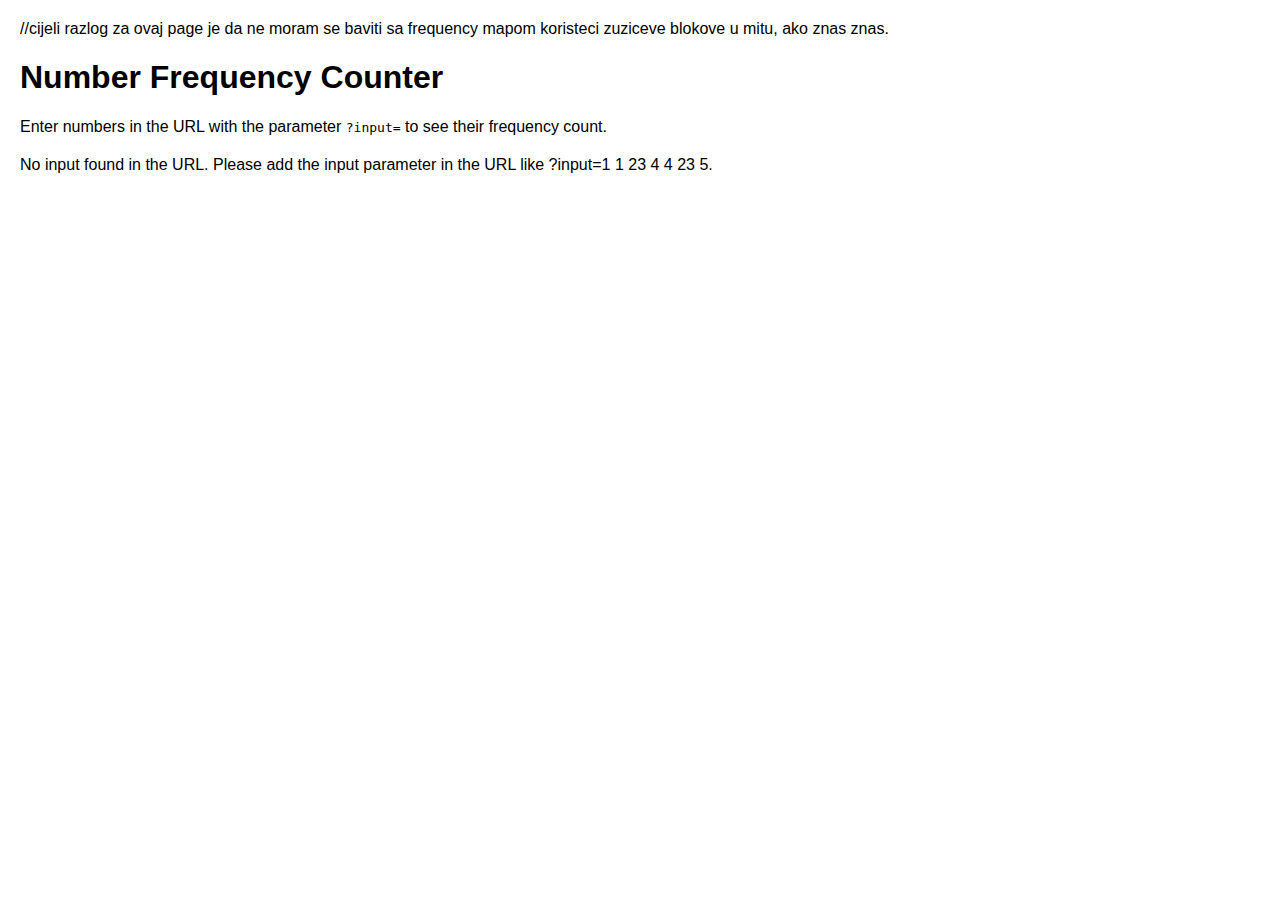
==== freq.html @ f90b00d3 "Update freq.html" ====
//cijeli razlog za ovaj page je da ne moram se baviti sa frequency mapom koristeci zuziceve blokove u mitu, ako znas znas.
<!DOCTYPE html>
<html lang="en">
<head>
    <meta charset="UTF-8">
    <meta name="viewport" content="width=device-width, initial-scale=1.0">
    <title>Number Frequency Counter</title>
    <style>
        body {
            font-family: Arial, sans-serif;
            margin: 20px;
        }
        .output {
            margin-top: 20px;
        }
    </style>
</head>
<body>
    <h1>Number Frequency Counter</h1>
    <p>Enter numbers in the URL with the parameter <code>?input=</code> to see their frequency count.</p>

    <div class="output" id="output"></div>

    <script>
        // Function to get the URL parameter value
        function getUrlParameter(name) {
            const urlParams = new URLSearchParams(window.location.search);
            return urlParams.get(name);
        }

        // Function to count the frequency of numbers
        function countFrequency(numbers) {
            const frequency = {};

            // Split the input into individual numbers
            const numArray = numbers.split(/\s+/); // Split by any whitespace

            // Count frequency of each number
            numArray.forEach(num => {
                frequency[num] = (frequency[num] || 0) + 1;
            });

            return frequency;
        }

        // Function to display the result
        function displayFrequency(frequency) {
            const outputDiv = document.getElementById('output');
            outputDiv.innerHTML = ''; // Clear any previous output

            // Format and display the frequency result
            for (const [key, value] of Object.entries(frequency)) {
                outputDiv.innerHTML += `<p>${key} - ${value}</p>`;
            }
        }

        // Get input from URL
        const input = getUrlParameter('input');

        if (input) {
            const frequency = countFrequency(input);
            displayFrequency(frequency);
        } else {
            document.getElementById('output').innerHTML = '<p>No input found in the URL. Please add the input parameter in the URL like ?input=1 1 23 4 4 23 5.</p>';
        }
    </script>
</body>
</html>
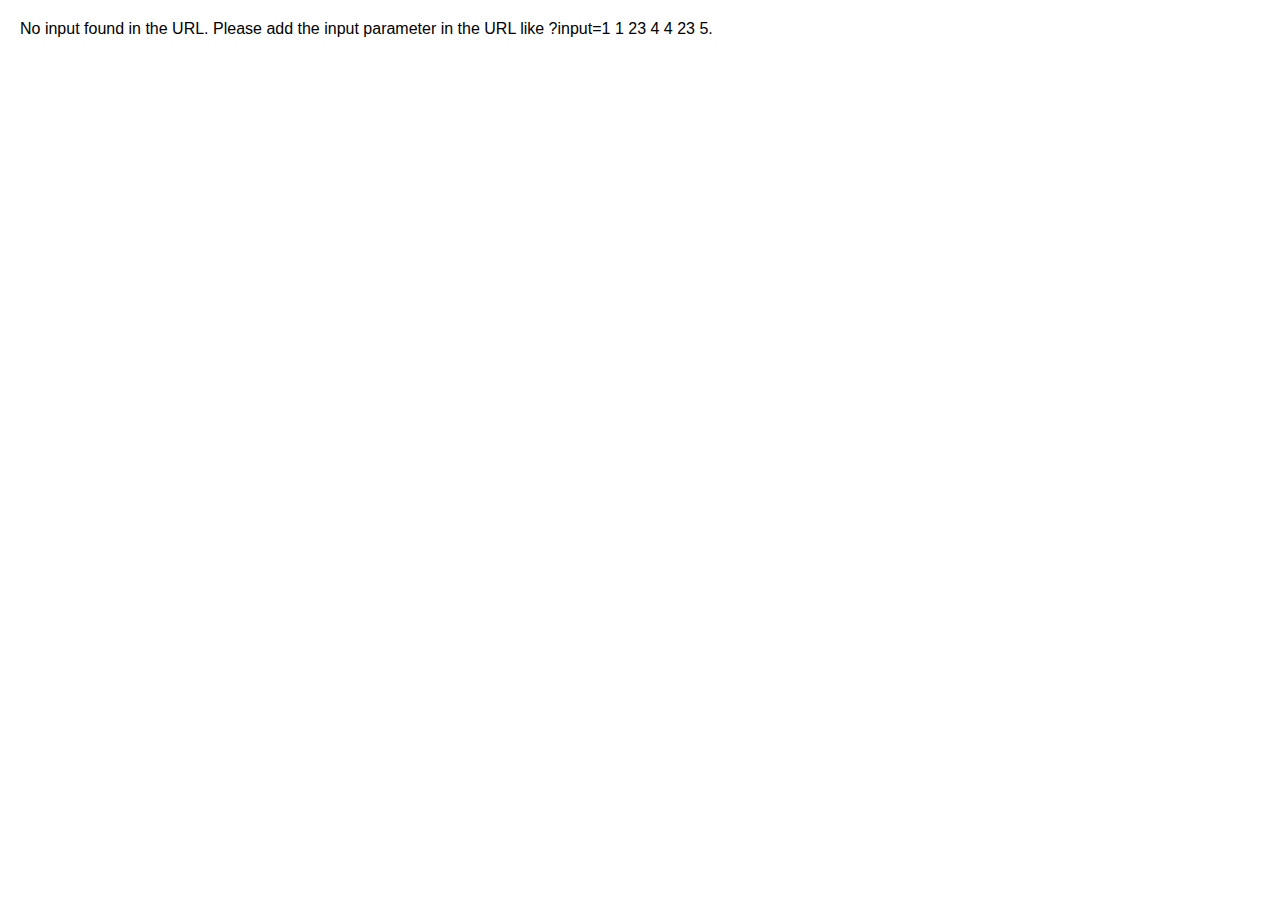
==== commit dc24f842: "Add files via upload" ====
--- a/freq.html
+++ b/freq.html
@@ -1,4 +1,3 @@
-//cijeli razlog za ovaj page je da ne moram se baviti sa frequency mapom koristeci zuziceve blokove u mitu, ako znas znas.
 <!DOCTYPE html>
 <html lang="en">
 <head>
@@ -16,9 +15,6 @@
     </style>
 </head>
 <body>
-    <h1>Number Frequency Counter</h1>
-    <p>Enter numbers in the URL with the parameter <code>?input=</code> to see their frequency count.</p>
-
     <div class="output" id="output"></div>
 
     <script>
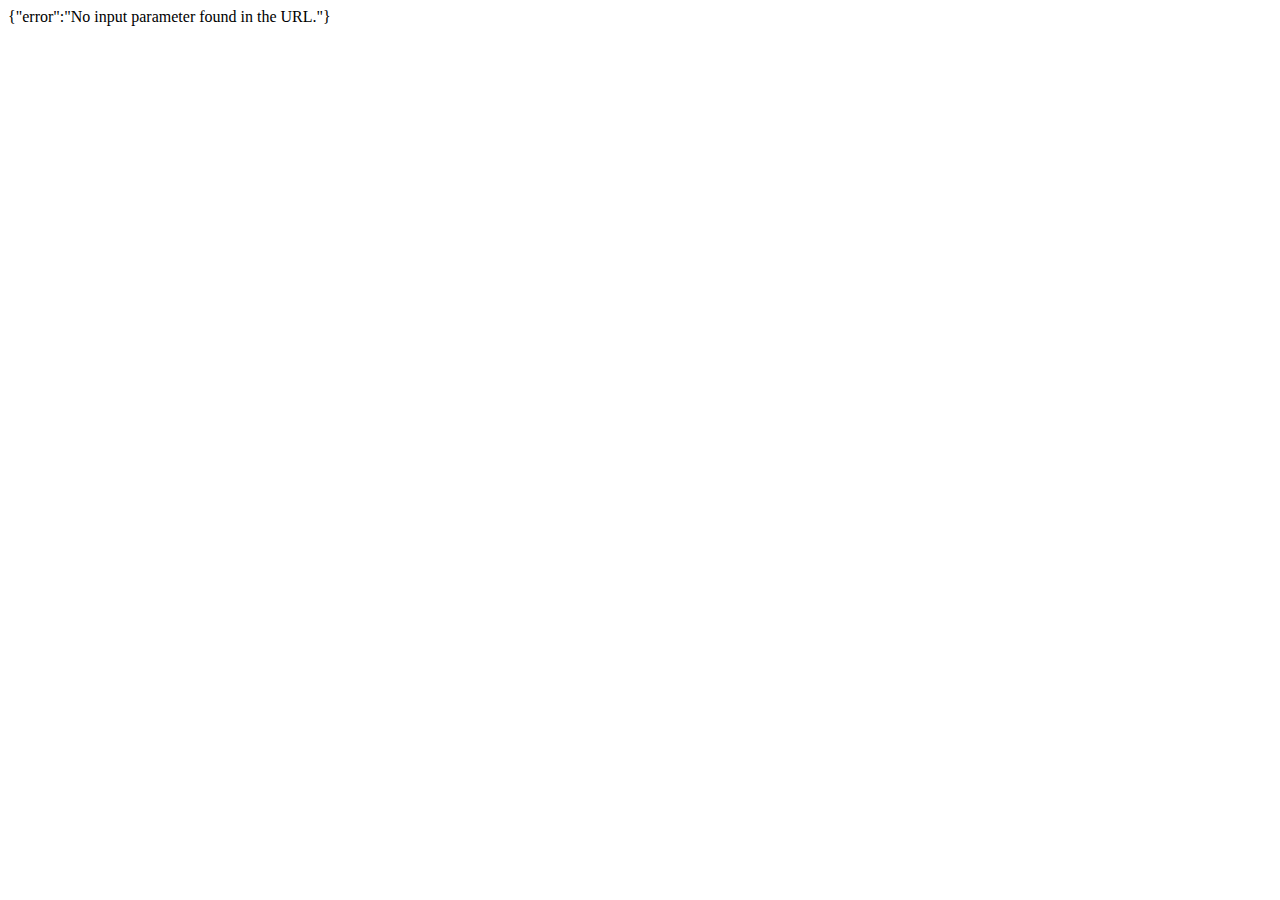
==== commit ee185c38: "Update freq.html" ====
--- a/freq.html
+++ b/freq.html
@@ -4,19 +4,8 @@
     <meta charset="UTF-8">
     <meta name="viewport" content="width=device-width, initial-scale=1.0">
     <title>Number Frequency Counter</title>
-    <style>
-        body {
-            font-family: Arial, sans-serif;
-            margin: 20px;
-        }
-        .output {
-            margin-top: 20px;
-        }
-    </style>
 </head>
 <body>
-    <div class="output" id="output"></div>
-
     <script>
         // Function to get the URL parameter value
         function getUrlParameter(name) {
@@ -39,25 +28,20 @@
             return frequency;
         }
 
-        // Function to display the result
-        function displayFrequency(frequency) {
-            const outputDiv = document.getElementById('output');
-            outputDiv.innerHTML = ''; // Clear any previous output
-
-            // Format and display the frequency result
-            for (const [key, value] of Object.entries(frequency)) {
-                outputDiv.innerHTML += `<p>${key} - ${value}</p>`;
-            }
-        }
-
         // Get input from URL
         const input = getUrlParameter('input');
 
         if (input) {
             const frequency = countFrequency(input);
-            displayFrequency(frequency);
+
+            // Convert frequency object to JSON format
+            const jsonResponse = JSON.stringify(frequency);
+
+            // Send the response as JSON
+            document.body.innerHTML = jsonResponse;
         } else {
-            document.getElementById('output').innerHTML = '<p>No input found in the URL. Please add the input parameter in the URL like ?input=1 1 23 4 4 23 5.</p>';
+            // Return a simple error message if input is not found
+            document.body.innerHTML = JSON.stringify({ error: 'No input parameter found in the URL.' });
         }
     </script>
 </body>
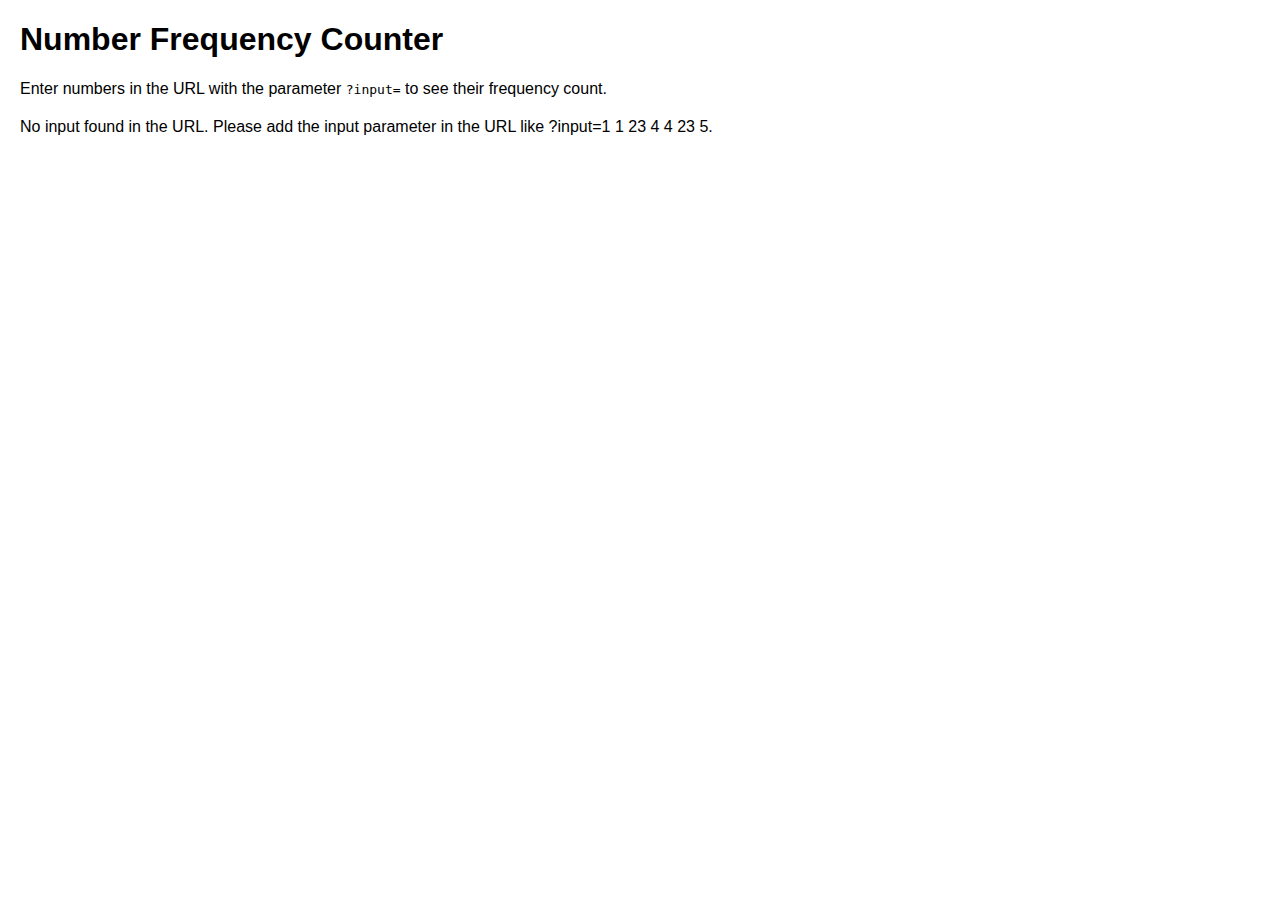
==== commit d83534bd: "Update freq.html" ====
--- a/freq.html
+++ b/freq.html
@@ -4,8 +4,22 @@
     <meta charset="UTF-8">
     <meta name="viewport" content="width=device-width, initial-scale=1.0">
     <title>Number Frequency Counter</title>
+    <style>
+        body {
+            font-family: Arial, sans-serif;
+            margin: 20px;
+        }
+        .output {
+            margin-top: 20px;
+        }
+    </style>
 </head>
 <body>
+    <h1>Number Frequency Counter</h1>
+    <p>Enter numbers in the URL with the parameter <code>?input=</code> to see their frequency count.</p>
+
+    <div class="output" id="output"></div>
+
     <script>
         // Function to get the URL parameter value
         function getUrlParameter(name) {
@@ -28,20 +42,25 @@
             return frequency;
         }
 
+        // Function to display the result
+        function displayFrequency(frequency) {
+            const outputDiv = document.getElementById('output');
+            outputDiv.innerHTML = ''; // Clear any previous output
+
+            // Format and display the frequency result
+            for (const [key, value] of Object.entries(frequency)) {
+                outputDiv.innerHTML += `<p>${key} - ${value}</p>`;
+            }
+        }
+
         // Get input from URL
         const input = getUrlParameter('input');
 
         if (input) {
             const frequency = countFrequency(input);
-
-            // Convert frequency object to JSON format
-            const jsonResponse = JSON.stringify(frequency);
-
-            // Send the response as JSON
-            document.body.innerHTML = jsonResponse;
+            displayFrequency(frequency);
         } else {
-            // Return a simple error message if input is not found
-            document.body.innerHTML = JSON.stringify({ error: 'No input parameter found in the URL.' });
+            document.getElementById('output').innerHTML = '<p>No input found in the URL. Please add the input parameter in the URL like ?input=1 1 23 4 4 23 5.</p>';
         }
     </script>
 </body>
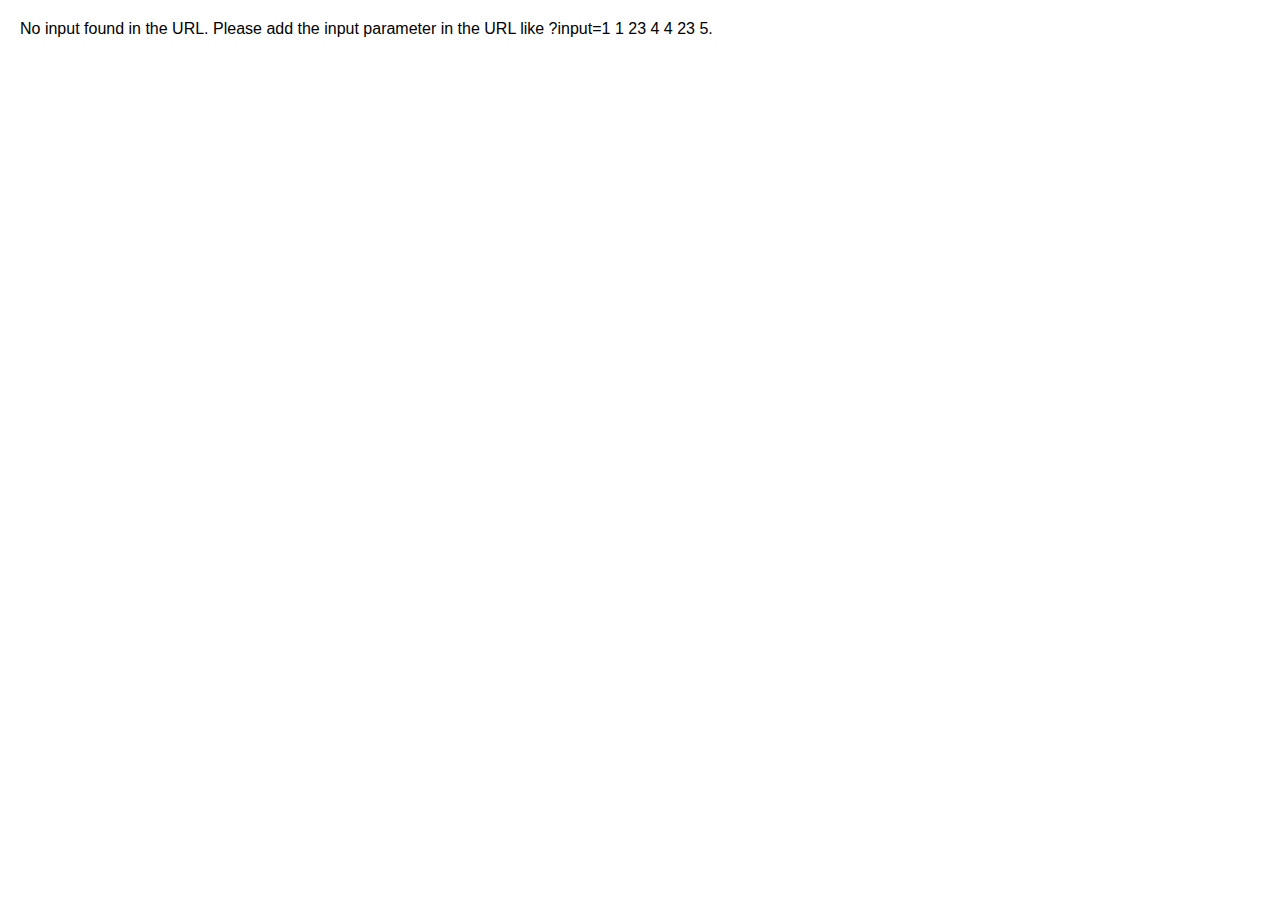
==== commit b8cc1723: "Update freq.html" ====
--- a/freq.html
+++ b/freq.html
@@ -15,9 +15,7 @@
     </style>
 </head>
 <body>
-    <h1>Number Frequency Counter</h1>
-    <p>Enter numbers in the URL with the parameter <code>?input=</code> to see their frequency count.</p>
-
+   
     <div class="output" id="output"></div>
 
     <script>
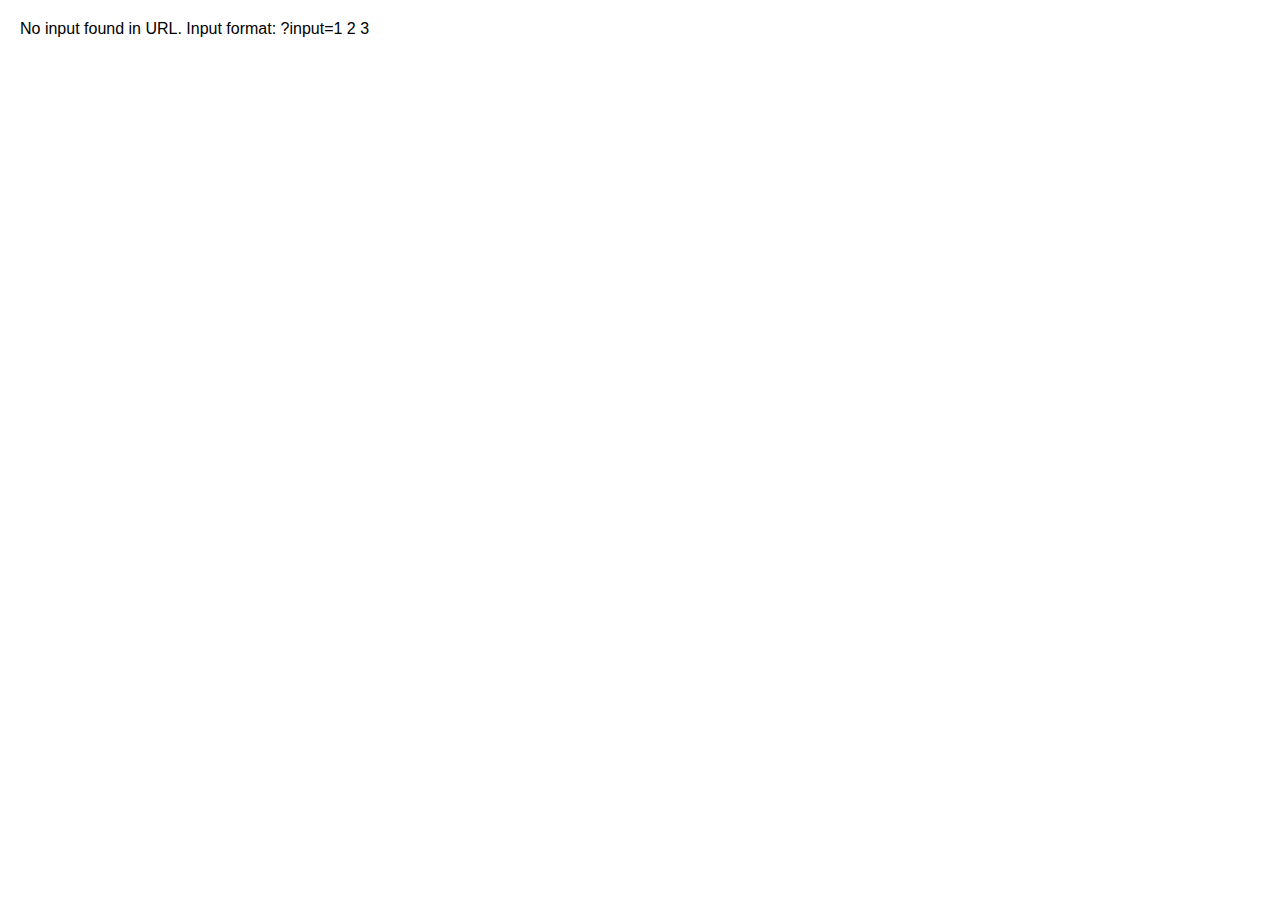
==== commit d7b21231: "Update freq.html" ====
--- a/freq.html
+++ b/freq.html
@@ -3,21 +3,16 @@
 <head>
     <meta charset="UTF-8">
     <meta name="viewport" content="width=device-width, initial-scale=1.0">
-    <title>Number Frequency Counter</title>
+    <title>Integer Frequency Counter</title>
     <style>
         body {
             font-family: Arial, sans-serif;
             margin: 20px;
-        }
-        .output {
-            margin-top: 20px;
+            white-space: pre-wrap;
         }
     </style>
 </head>
 <body>
-   
-    <div class="output" id="output"></div>
-
     <script>
         // Function to get the URL parameter value
         function getUrlParameter(name) {
@@ -40,15 +35,12 @@
             return frequency;
         }
 
-        // Function to display the result
-        function displayFrequency(frequency) {
-            const outputDiv = document.getElementById('output');
-            outputDiv.innerHTML = ''; // Clear any previous output
-
-            // Format and display the frequency result
-            for (const [key, value] of Object.entries(frequency)) {
-                outputDiv.innerHTML += `<p>${key} - ${value}</p>`;
-            }
+        // Function to overwrite the body with the frequency output as plain text
+        function overwriteWithPlainText(frequency) {
+            const outputText = Object.entries(frequency)
+                .map(([key, value]) => `${key} - ${value}`)
+                .join('\n');
+            document.body.innerHTML = '<pre>' + outputText + '</pre>'; // Display output in a plain-text format
         }
 
         // Get input from URL
@@ -56,9 +48,9 @@
 
         if (input) {
             const frequency = countFrequency(input);
-            displayFrequency(frequency);
+            overwriteWithPlainText(frequency); // Overwrite page with the result in plain text
         } else {
-            document.getElementById('output').innerHTML = '<p>No input found in the URL. Please add the input parameter in the URL like ?input=1 1 23 4 4 23 5.</p>';
+            document.body.innerHTML = '<p>No input found in URL. Input format: ?input=1 2 3</p>';
         }
     </script>
 </body>
